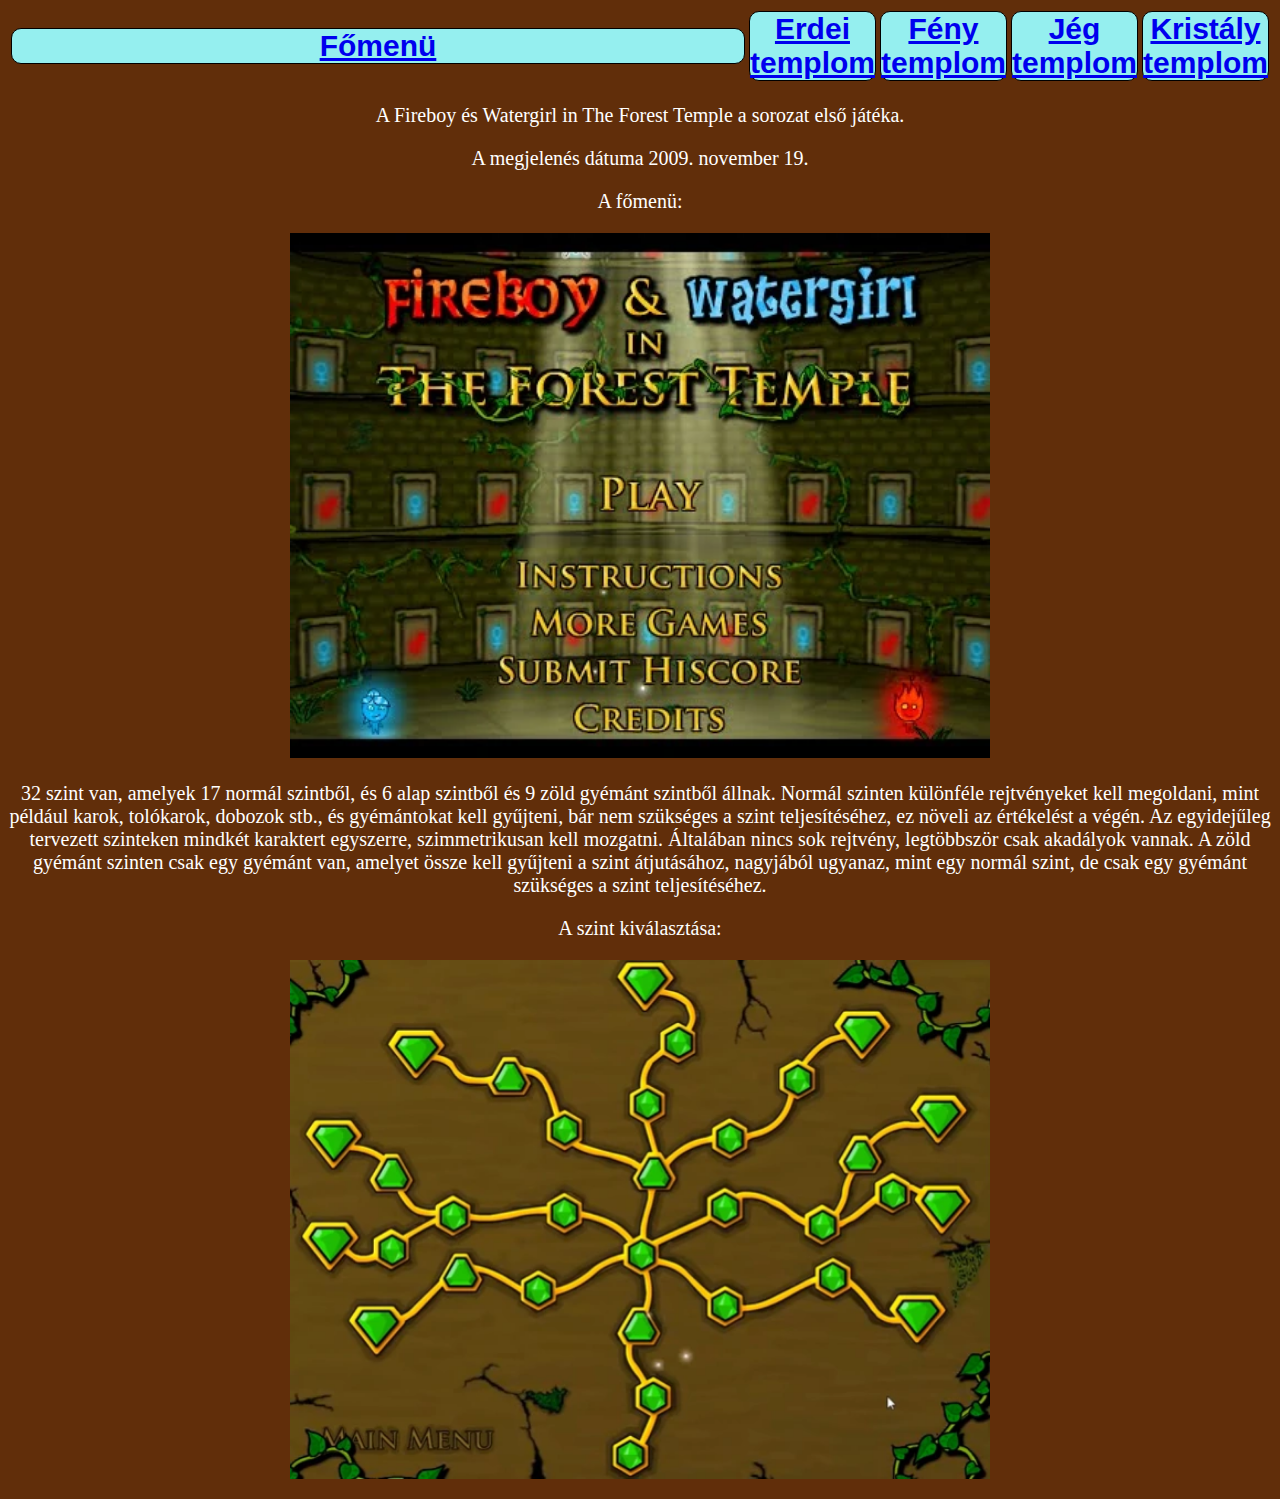
==== Erdeitemplom.html @ d99f791a "Főoldal átnevezve" ====
<!DOCTYPE html>
<html lang="en">
<head>
    <meta charset="UTF-8">
    <meta http-equiv="X-UA-Compatible" content="IE=edge">
    <meta name="viewport" content="width=device-width, initial-scale=1.0">
    <title>Erdei templom</title>
    <link rel="stylesheet" href="Erdeitemplom.css">
    <style>
      body{
        background-color: rgb(97, 46, 10);
      }
    </style>
</head>
<body>
    <table class="row">
        <tr>
          <th><div class="col"><a href="Index.html">Főmenü</a></div></th>
          <th><div class="col"><a href="Erdeitemplom.html">Erdei templom</a></div></th>
          <th><div class="col"><a href="Fénytemplom.html">Fény templom</a></div></th>
          <th><div class="col"><a href="Jég templom.html">Jég templom</a></div></th>
          <th><div class="col"><a href="Kristálytemplom.html">Kristály templom</a></div></th>
        </tr>
      </table>
    <p class="iras">A Fireboy és Watergirl in The Forest Temple a sorozat első játéka.</p>   
    <p class="iras"> A megjelenés dátuma 2009. november 19. </p> 
  
<p class="iras">A főmenü: </p>
<p><img class="img-fluid, kep" src="Fomenu.webp" alt=""></p>
<p class="iras">32 szint van, amelyek 17 normál szintből, és 6 alap szintből és 9 zöld gyémánt szintből állnak. Normál szinten különféle rejtvényeket kell megoldani, mint például karok, tolókarok, dobozok stb., és gyémántokat kell gyűjteni, bár nem szükséges a szint teljesítéséhez, ez növeli az értékelést a végén. Az egyidejűleg tervezett szinteken mindkét karaktert egyszerre, szimmetrikusan kell mozgatni. Általában nincs sok rejtvény, legtöbbször csak akadályok vannak. A zöld gyémánt szinten csak egy gyémánt van, amelyet össze kell gyűjteni a szint átjutásához, nagyjából ugyanaz, mint egy normál szint, de csak egy gyémánt szükséges a szint teljesítéséhez.</p>
<p class="iras">A szint kiválasztása:</p>
<p><img class="img-fluid, kep" src="Szintek.webp" alt=""></p>


</body>
</html>
---- Erdeitemplom.css ----
body{
    color: white;
    text-align: center;
    align-items: center;
}
.kep{
    width: 700px;
}
.iras{
    color: white;
    font-size: 20px;
}
.col{
    background-color: rgb(149, 239, 239);
    font-size: 30px;
    border: 1px solid black;
    border-radius: 10px;
    text-align: center;
}
.row{
    font-family: Arial, Helvetica, sans-serif;
}
td, th{
    width: 200%;
}
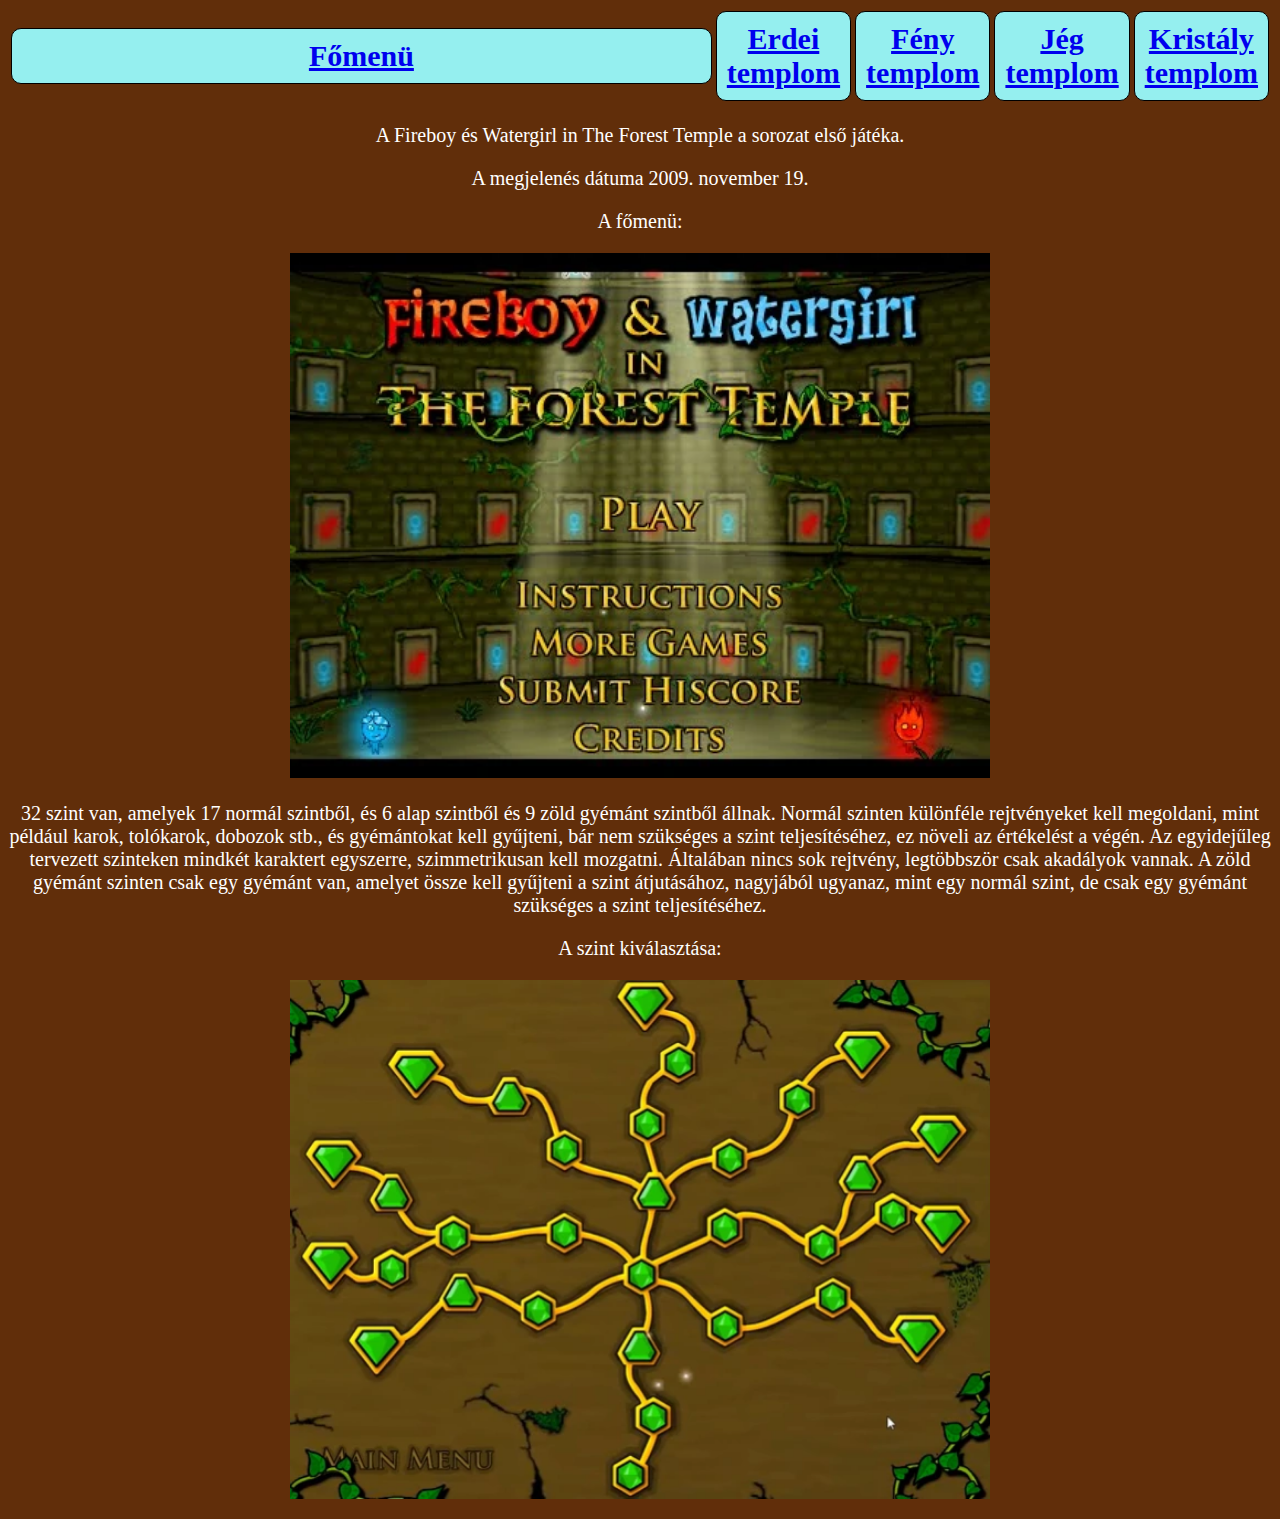
==== commit 6ef8b17e: "Új kvíz oldal" ====
--- a/Erdeitemplom.html
+++ b/Erdeitemplom.html
@@ -9,6 +9,7 @@
     <style>
       body{
         background-color: rgb(97, 46, 10);
+        
       }
     </style>
 </head>
--- a/Erdeitemplom.css
+++ b/Erdeitemplom.css
@@ -2,6 +2,7 @@
     color: white;
     text-align: center;
     align-items: center;
+    font-family: 'Times New Roman', Times, serif;
 }
 .kep{
     width: 700px;
@@ -9,6 +10,7 @@
 .iras{
     color: white;
     font-size: 20px;
+    font-family: 'Times New Roman', Times, serif;
 }
 .col{
     background-color: rgb(149, 239, 239);
@@ -16,10 +18,13 @@
     border: 1px solid black;
     border-radius: 10px;
     text-align: center;
+    padding: 10px;
+    font-family: 'Times New Roman', Times, serif;
 }
 .row{
-    font-family: Arial, Helvetica, sans-serif;
+    font-family: 'Times New Roman', Times, serif;
 }
 td, th{
     width: 200%;
+    font-family: 'Times New Roman', Times, serif;
 }
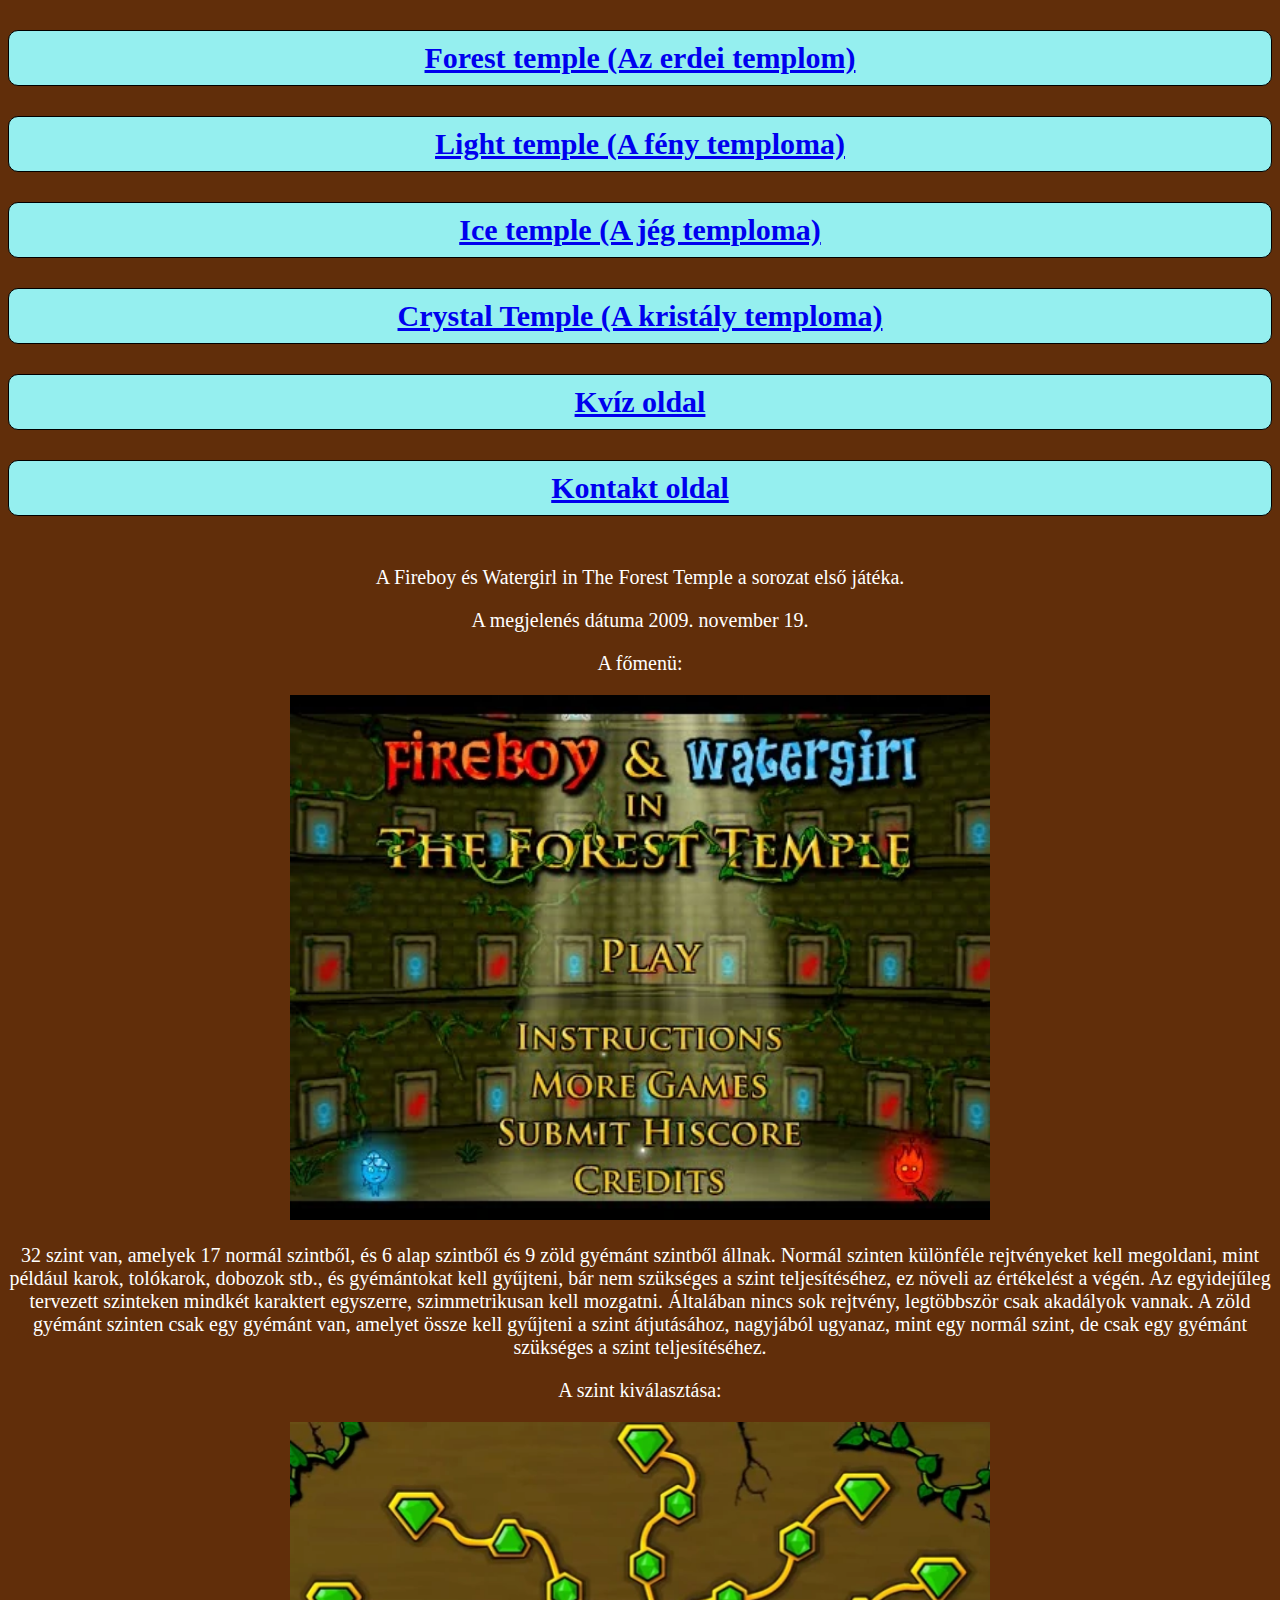
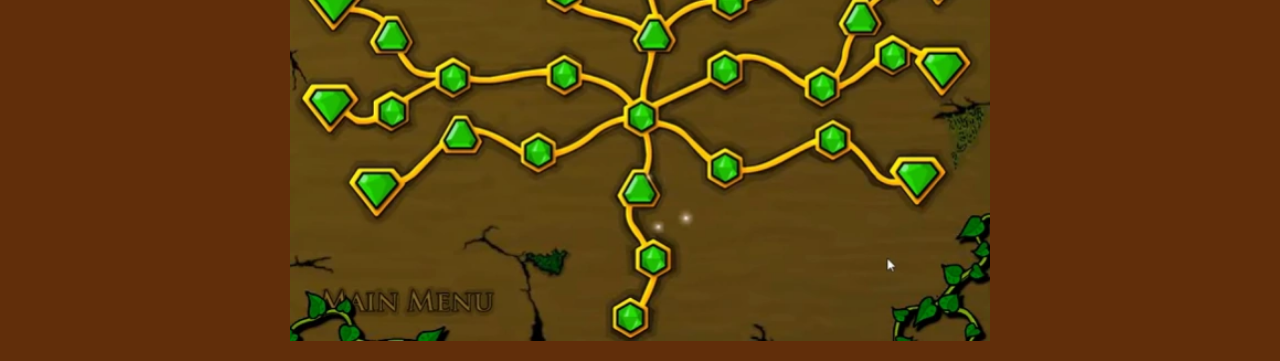
==== commit c79617ee: "Nevek" ====
--- a/Erdeitemplom.html
+++ b/Erdeitemplom.html
@@ -15,22 +15,21 @@
 </head>
 <body>
     <table class="row">
-        <tr>
-          <th><div class="col"><a href="Index.html">Főmenü</a></div></th>
-          <th><div class="col"><a href="Erdeitemplom.html">Erdei templom</a></div></th>
-          <th><div class="col"><a href="Fénytemplom.html">Fény templom</a></div></th>
-          <th><div class="col"><a href="Jég templom.html">Jég templom</a></div></th>
-          <th><div class="col"><a href="Kristálytemplom.html">Kristály templom</a></div></th>
-        </tr>
+      <h3 class="col"><a href="Erdeitemplom.html"> Forest temple (Az erdei templom)</a></h3>
+      <h3 class="col"><a  href="Fénytemplom.html">Light temple (A fény temploma)</a></h3>
+      <h3 class="col"><a href="Jégtemplom.html">Ice temple (A jég temploma)</a></h3>
+      <h3 class="col"><a href="Kristálytemplom.html">Crystal Temple (A kristály temploma)</a></h3>
+      <h3 class="col"><a href="Gomb.html">Kvíz oldal</a></h3>
+      <h3 class="col"><a href="kontakt.html">Kontakt oldal</a></h3>
       </table>
     <p class="iras">A Fireboy és Watergirl in The Forest Temple a sorozat első játéka.</p>   
     <p class="iras"> A megjelenés dátuma 2009. november 19. </p> 
   
 <p class="iras">A főmenü: </p>
-<p><img class="img-fluid, kep" src="Fomenu.webp" alt=""></p>
+<p><img class="img-fluid kep container-fluid" src="Fomenu.webp" alt=""></p>
 <p class="iras">32 szint van, amelyek 17 normál szintből, és 6 alap szintből és 9 zöld gyémánt szintből állnak. Normál szinten különféle rejtvényeket kell megoldani, mint például karok, tolókarok, dobozok stb., és gyémántokat kell gyűjteni, bár nem szükséges a szint teljesítéséhez, ez növeli az értékelést a végén. Az egyidejűleg tervezett szinteken mindkét karaktert egyszerre, szimmetrikusan kell mozgatni. Általában nincs sok rejtvény, legtöbbször csak akadályok vannak. A zöld gyémánt szinten csak egy gyémánt van, amelyet össze kell gyűjteni a szint átjutásához, nagyjából ugyanaz, mint egy normál szint, de csak egy gyémánt szükséges a szint teljesítéséhez.</p>
 <p class="iras">A szint kiválasztása:</p>
-<p><img class="img-fluid, kep" src="Szintek.webp" alt=""></p>
+<p><img class="img-fluid kep container-fluid" src="Szintek.webp" alt=""></p>
 
 
 </body>
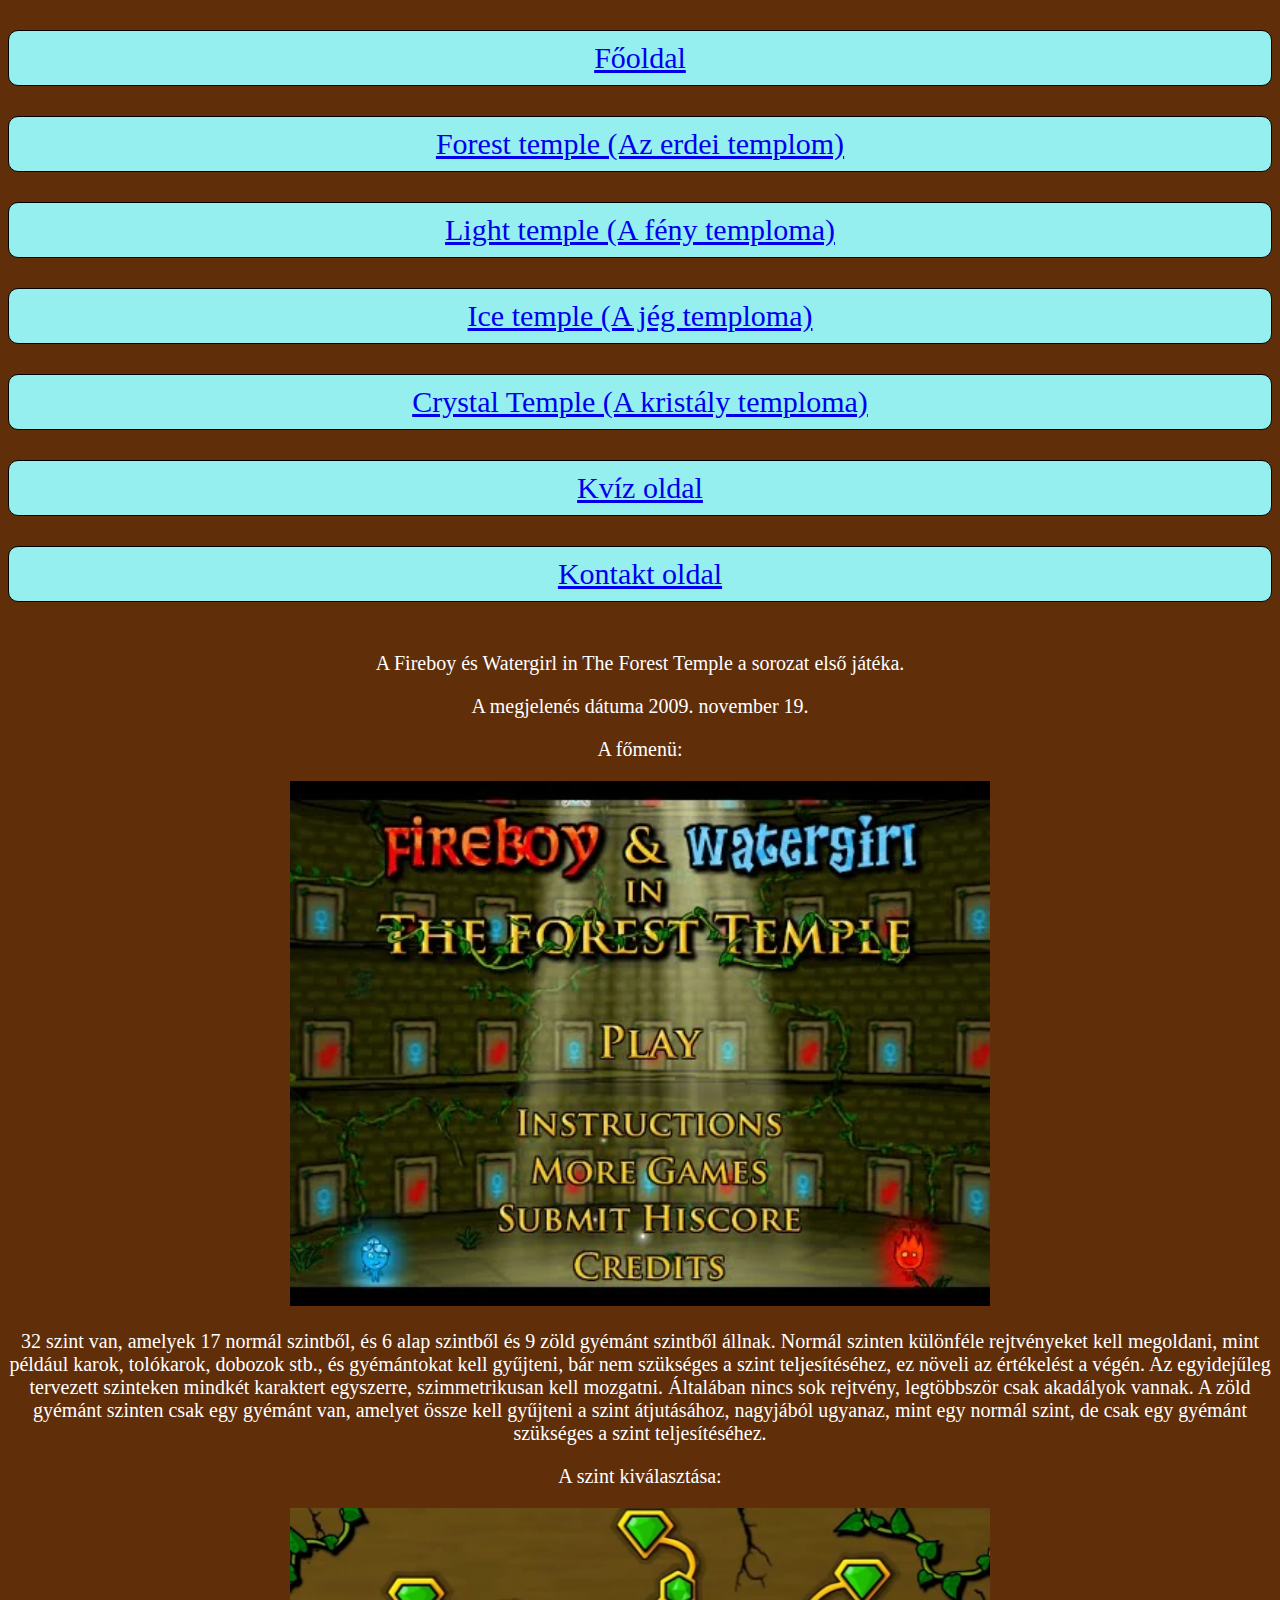
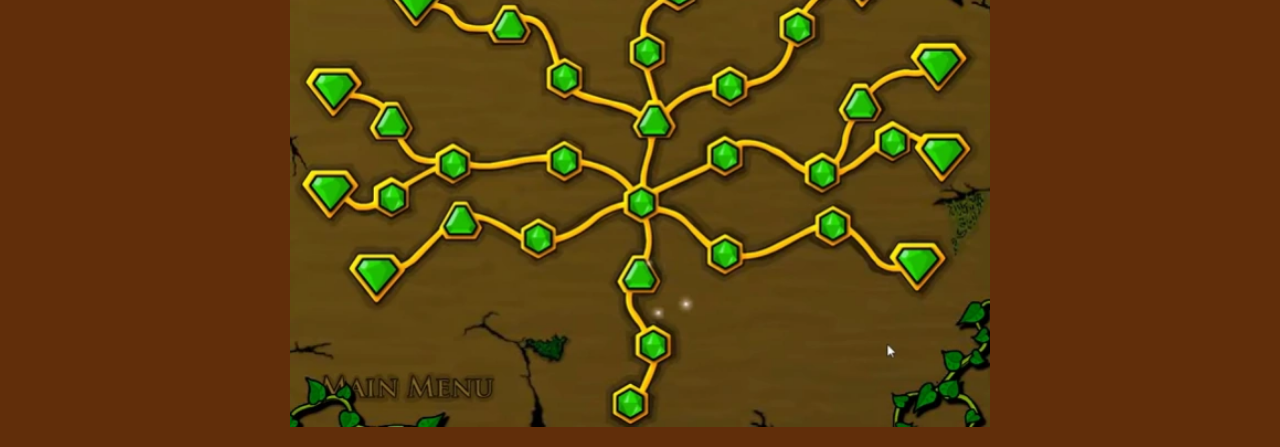
==== commit 57a9ac50: "Nevek átírva" ====
--- a/Erdeitemplom.html
+++ b/Erdeitemplom.html
@@ -15,12 +15,13 @@
 </head>
 <body>
     <table class="row">
-      <h3 class="col"><a href="Erdeitemplom.html"> Forest temple (Az erdei templom)</a></h3>
-      <h3 class="col"><a  href="Fénytemplom.html">Light temple (A fény temploma)</a></h3>
-      <h3 class="col"><a href="Jégtemplom.html">Ice temple (A jég temploma)</a></h3>
-      <h3 class="col"><a href="Kristálytemplom.html">Crystal Temple (A kristály temploma)</a></h3>
-      <h3 class="col"><a href="Gomb.html">Kvíz oldal</a></h3>
-      <h3 class="col"><a href="kontakt.html">Kontakt oldal</a></h3>
+      <p class="col"><a href="Index.html"> Főoldal</a></p>
+      <p class="col"><a href="Erdeitemplom.html"> Forest temple (Az erdei templom)</a></p>
+      <p class="col"><a  href="Fénytemplom.html">Light temple (A fény temploma)</a></p>
+      <p class="col"><a href="Jégtemplom.html">Ice temple (A jég temploma)</a></p>
+      <p class="col"><a href="Kristálytemplom.html">Crystal Temple (A kristály temploma)</a></p>
+      <p class="col"><a href="Gomb.html">Kvíz oldal</a></p>
+      <p class="col"><a href="kontakt.html">Kontakt oldal</a></p>
       </table>
     <p class="iras">A Fireboy és Watergirl in The Forest Temple a sorozat első játéka.</p>   
     <p class="iras"> A megjelenés dátuma 2009. november 19. </p> 
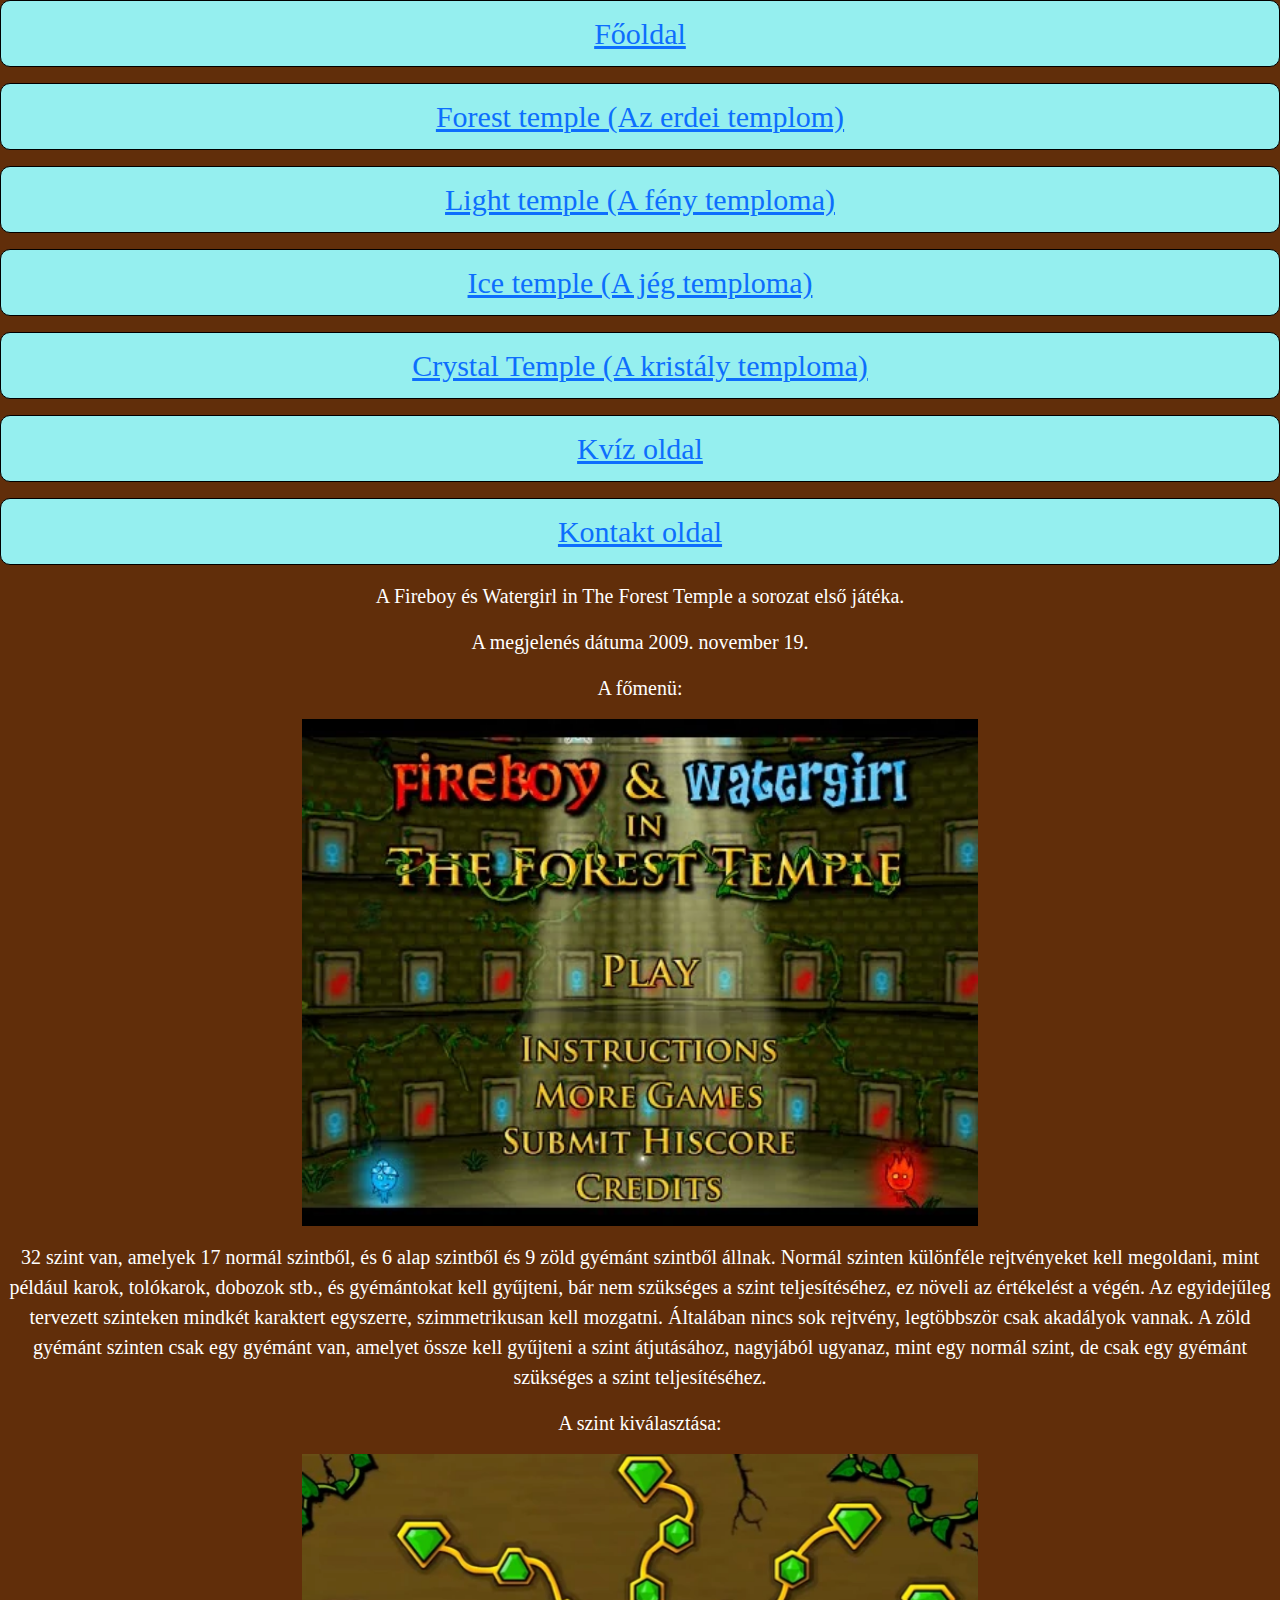
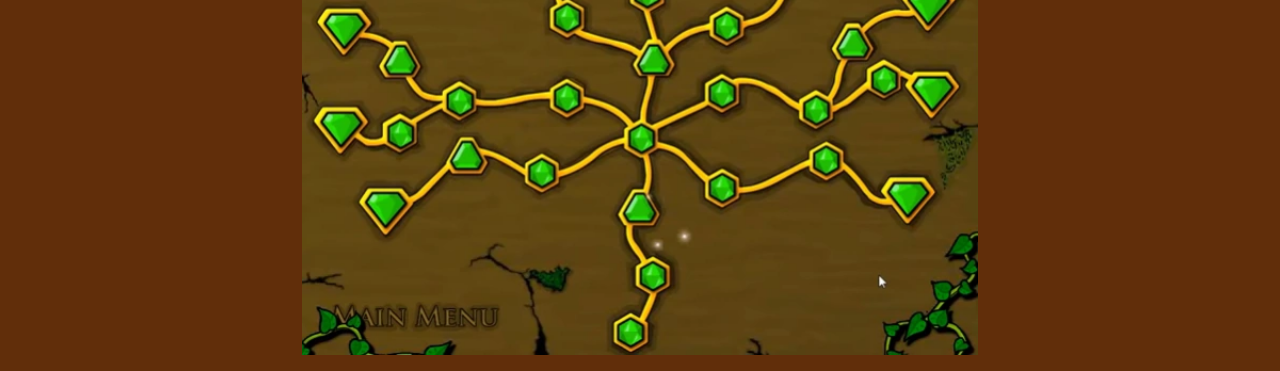
==== commit b9bef37c: "Minden responzív" ====
--- a/Erdeitemplom.html
+++ b/Erdeitemplom.html
@@ -5,6 +5,8 @@
     <meta http-equiv="X-UA-Compatible" content="IE=edge">
     <meta name="viewport" content="width=device-width, initial-scale=1.0">
     <title>Erdei templom</title>
+    <link href="https://cdn.jsdelivr.net/npm/bootstrap@5.2.3/dist/css/bootstrap.min.css" rel="stylesheet">
+    <script src="https://cdn.jsdelivr.net/npm/bootstrap@5.2.3/dist/js/bootstrap.bundle.min.js"></script>
     <link rel="stylesheet" href="Erdeitemplom.css">
     <style>
       body{
@@ -17,7 +19,7 @@
     <table class="row">
       <p class="col"><a href="Index.html"> Főoldal</a></p>
       <p class="col"><a href="Erdeitemplom.html"> Forest temple (Az erdei templom)</a></p>
-      <p class="col"><a  href="Fénytemplom.html">Light temple (A fény temploma)</a></p>
+      <p class="col"><a href="Fénytemplom.html">Light temple (A fény temploma)</a></p>
       <p class="col"><a href="Jégtemplom.html">Ice temple (A jég temploma)</a></p>
       <p class="col"><a href="Kristálytemplom.html">Crystal Temple (A kristály temploma)</a></p>
       <p class="col"><a href="Gomb.html">Kvíz oldal</a></p>
--- a/Erdeitemplom.css
+++ b/Erdeitemplom.css
@@ -11,6 +11,7 @@
     color: white;
     font-size: 20px;
     font-family: 'Times New Roman', Times, serif;
+    text-align: center;
 }
 .col{
     background-color: rgb(149, 239, 239);
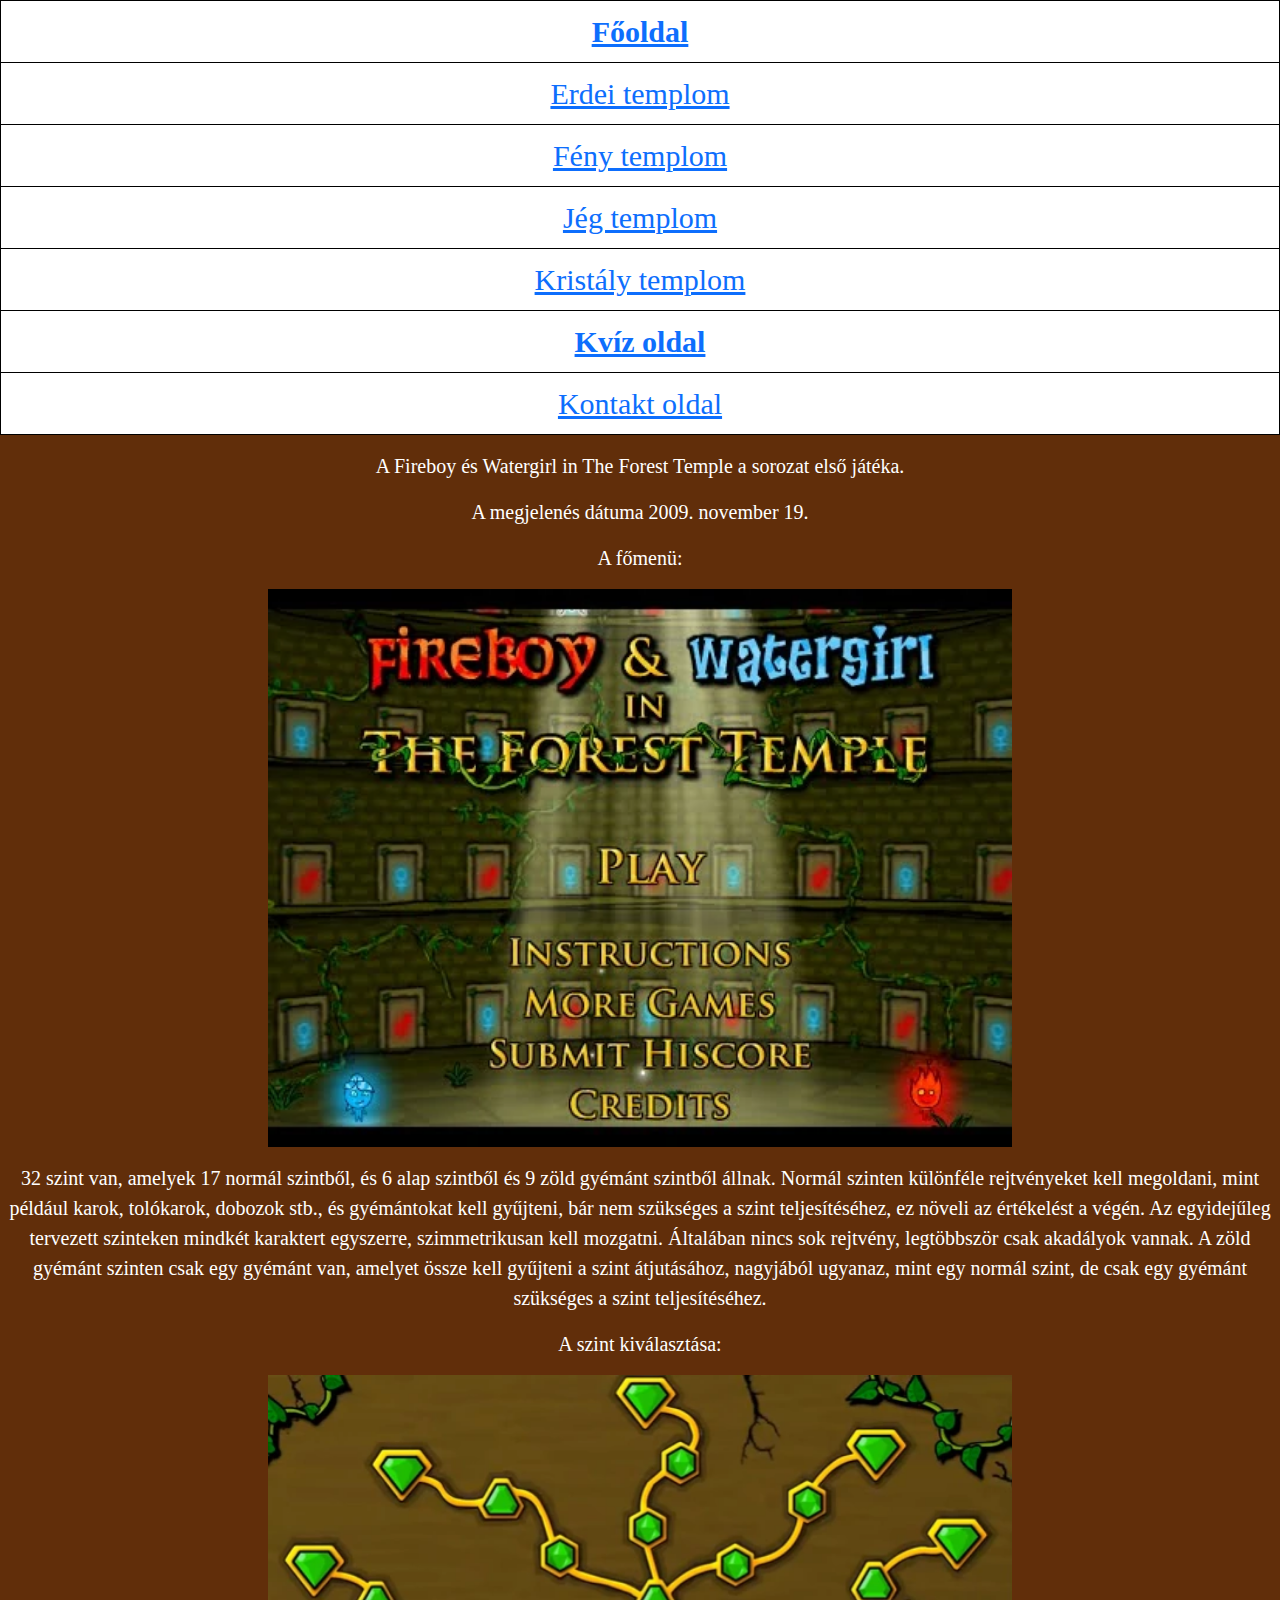
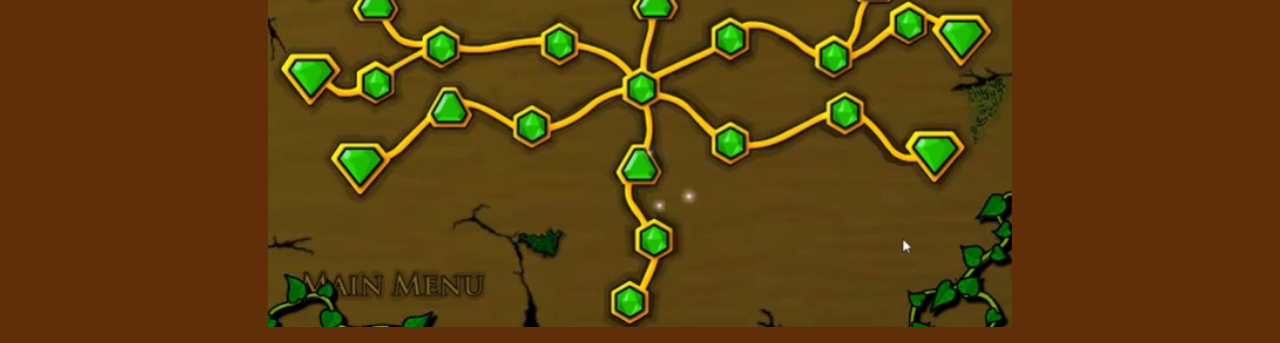
==== commit 031aa6e8: "Képek méretezése" ====
--- a/Erdeitemplom.html
+++ b/Erdeitemplom.html
@@ -9,22 +9,36 @@
     <script src="https://cdn.jsdelivr.net/npm/bootstrap@5.2.3/dist/js/bootstrap.bundle.min.js"></script>
     <link rel="stylesheet" href="Erdeitemplom.css">
     <style>
-      body{
-        background-color: rgb(97, 46, 10);
-        
+      .table{
+        background-color: aqua;
+        border: solid black 1px;
+        font-size: 30px;
       }
     </style>
 </head>
 <body>
-    <table class="row">
-      <p class="col"><a href="Index.html"> Főoldal</a></p>
-      <p class="col"><a href="Erdeitemplom.html"> Forest temple (Az erdei templom)</a></p>
-      <p class="col"><a href="Fénytemplom.html">Light temple (A fény temploma)</a></p>
-      <p class="col"><a href="Jégtemplom.html">Ice temple (A jég temploma)</a></p>
-      <p class="col"><a href="Kristálytemplom.html">Crystal Temple (A kristály temploma)</a></p>
-      <p class="col"><a href="Gomb.html">Kvíz oldal</a></p>
-      <p class="col"><a href="kontakt.html">Kontakt oldal</a></p>
-      </table>
+  <table class="table table-darktable-striped">
+    <tr>
+      <th><a href="Index.html"> Főoldal</a></th>
+    </tr>     
+    <tr>
+      <td><a href="Erdeitemplom.html"> Erdei templom</a></td>
+    </tr>
+    <tr>
+      <td><a href="Fénytemplom.html"> Fény templom</a></td>
+    </tr>
+    <tr>
+      <td><a href="Jégtemplom.html"> Jég templom</a></td>
+    </tr>
+    <tr>
+      <td><a href="Kristálytemplom.html">Kristály templom</a></td>
+    </tr>
+    <tr>
+      <th><a href="Gomb.html">Kvíz oldal</a> </th>
+    </tr>      <tr>
+      <td><a href="kontakt.html">Kontakt oldal</a></td>
+    </tr>
+  </table>
     <p class="iras">A Fireboy és Watergirl in The Forest Temple a sorozat első játéka.</p>   
     <p class="iras"> A megjelenés dátuma 2009. november 19. </p> 
   
--- a/Erdeitemplom.css
+++ b/Erdeitemplom.css
@@ -3,9 +3,10 @@
     text-align: center;
     align-items: center;
     font-family: 'Times New Roman', Times, serif;
+        background-color: rgb(97, 46, 10); 
 }
 .kep{
-    width: 700px;
+    width: 60%;
 }
 .iras{
     color: white;
@@ -26,6 +27,6 @@
     font-family: 'Times New Roman', Times, serif;
 }
 td, th{
-    width: 200%;
+    width: 100%;
     font-family: 'Times New Roman', Times, serif;
-}
+}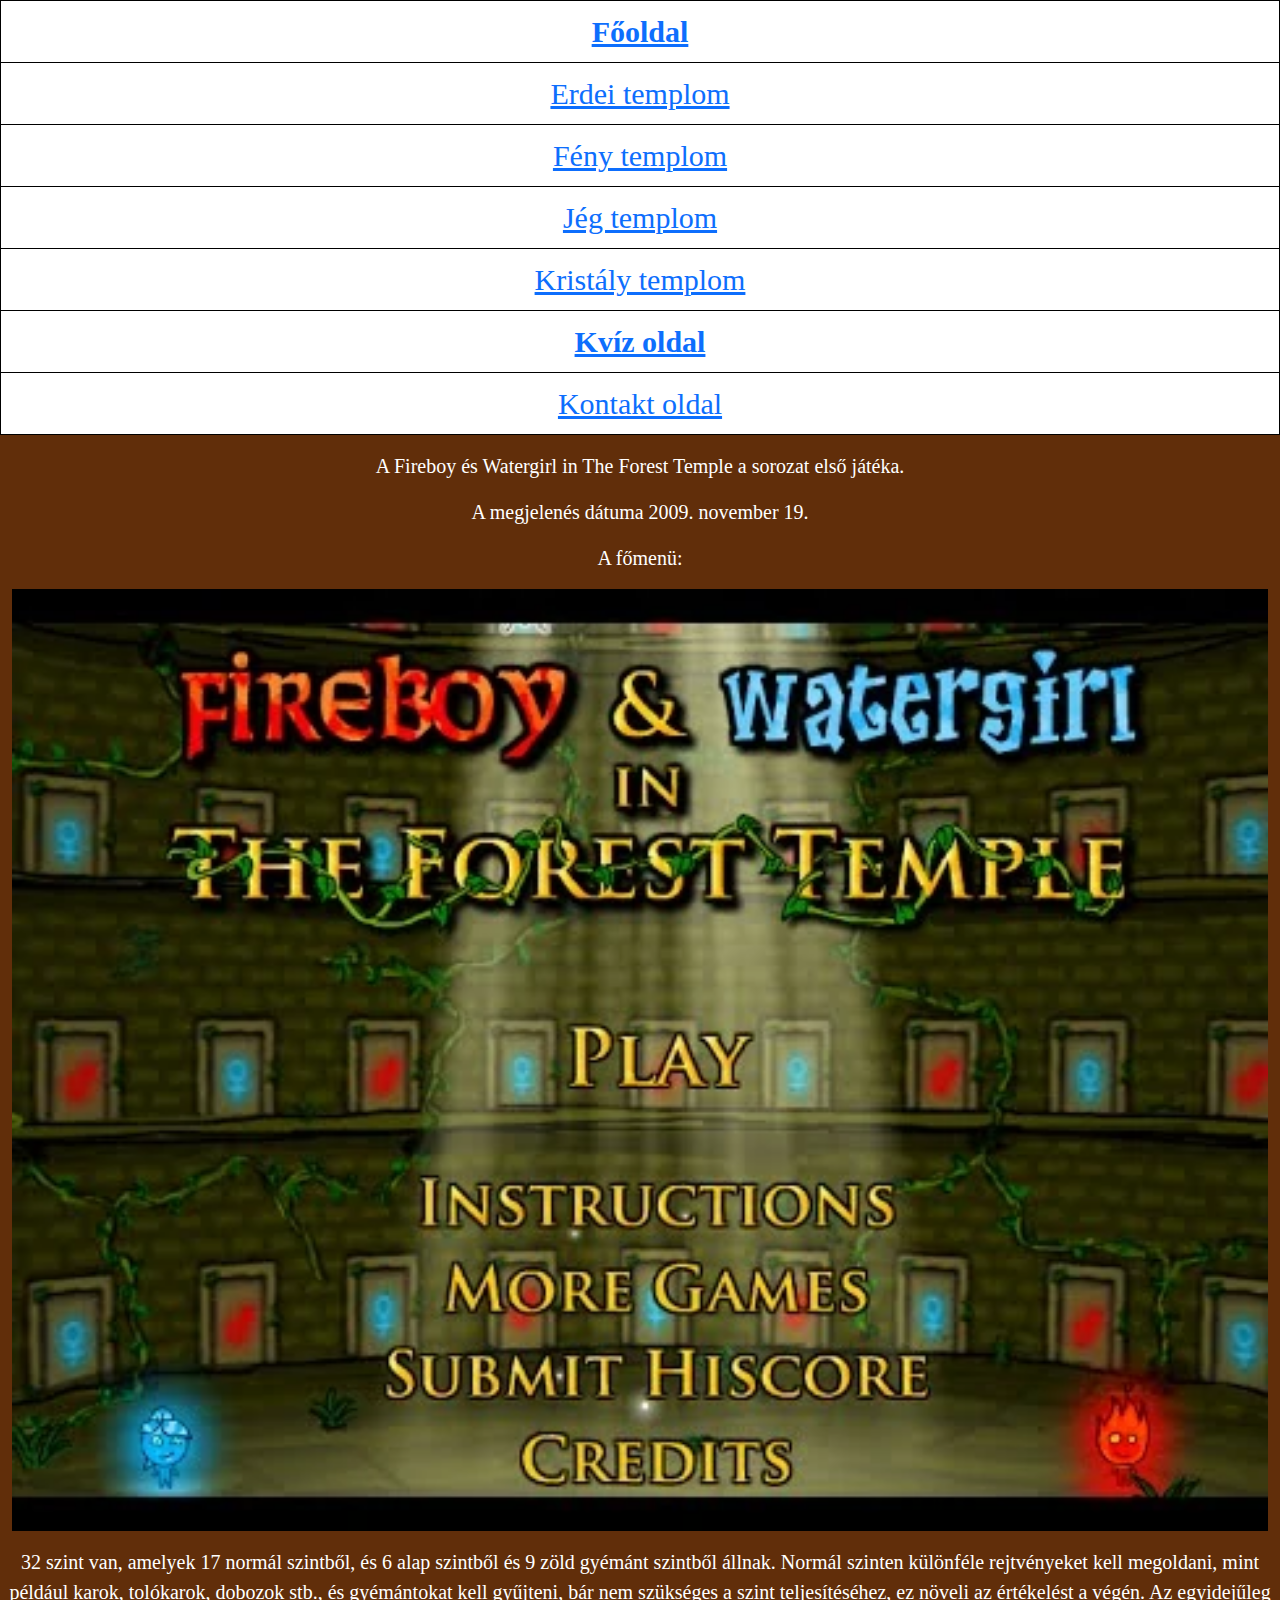
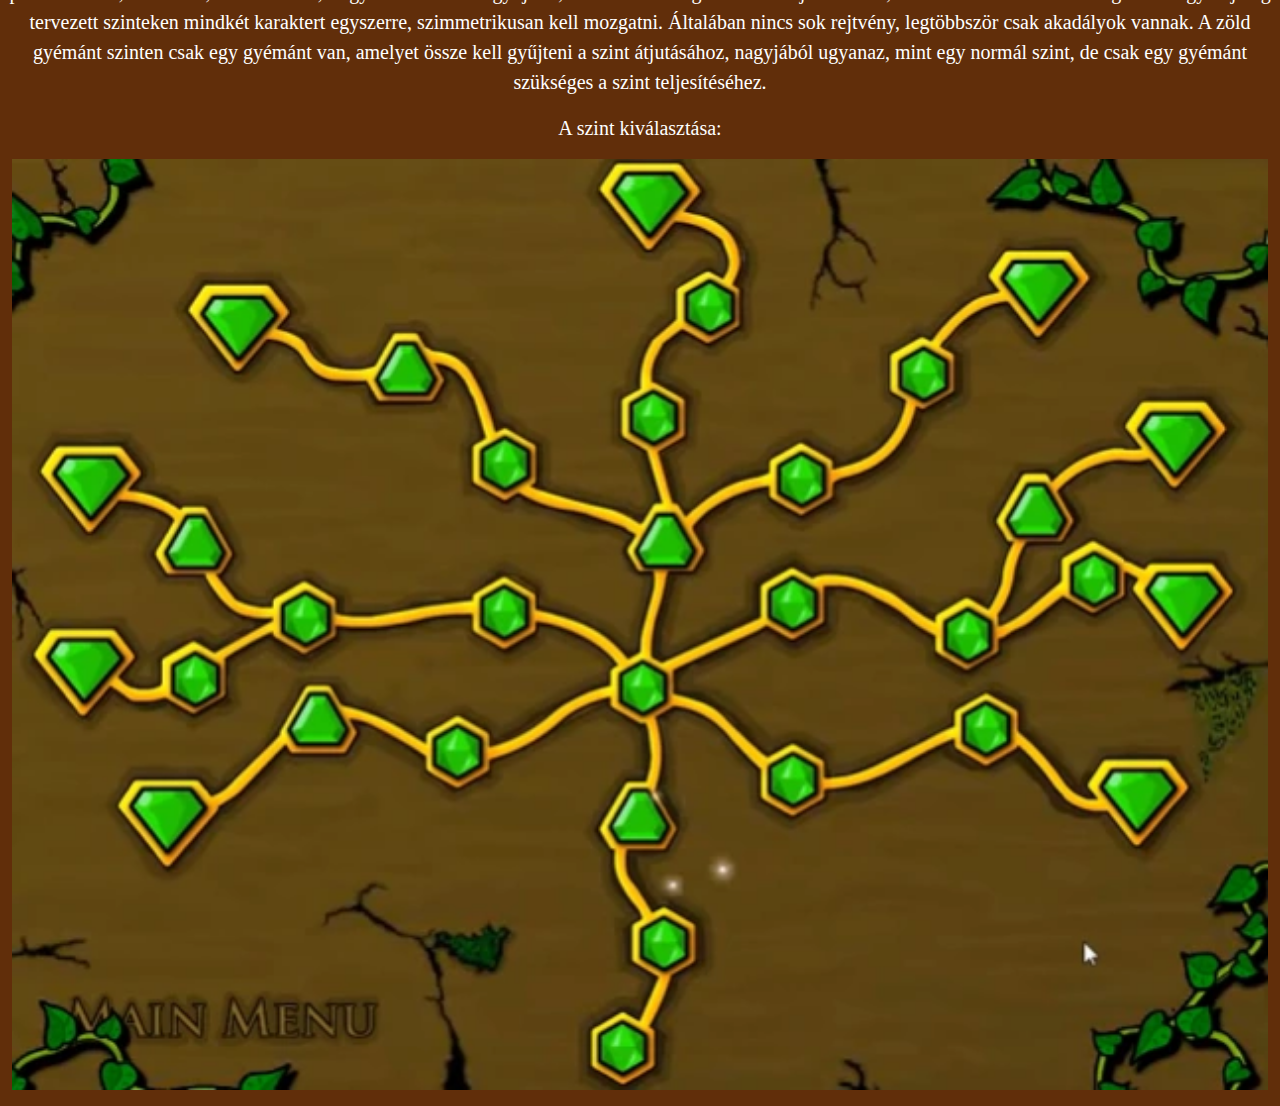
==== commit d23327e7: "Linkek javítása" ====
--- a/Erdeitemplom.html
+++ b/Erdeitemplom.html
@@ -1,5 +1,5 @@
 <!DOCTYPE html>
-<html lang="en">
+<html lang="hu">
 <head>
     <meta charset="UTF-8">
     <meta http-equiv="X-UA-Compatible" content="IE=edge">
--- a/Erdeitemplom.css
+++ b/Erdeitemplom.css
@@ -6,7 +6,7 @@
         background-color: rgb(97, 46, 10); 
 }
 .kep{
-    width: 60%;
+    width: 100%;
 }
 .iras{
     color: white;
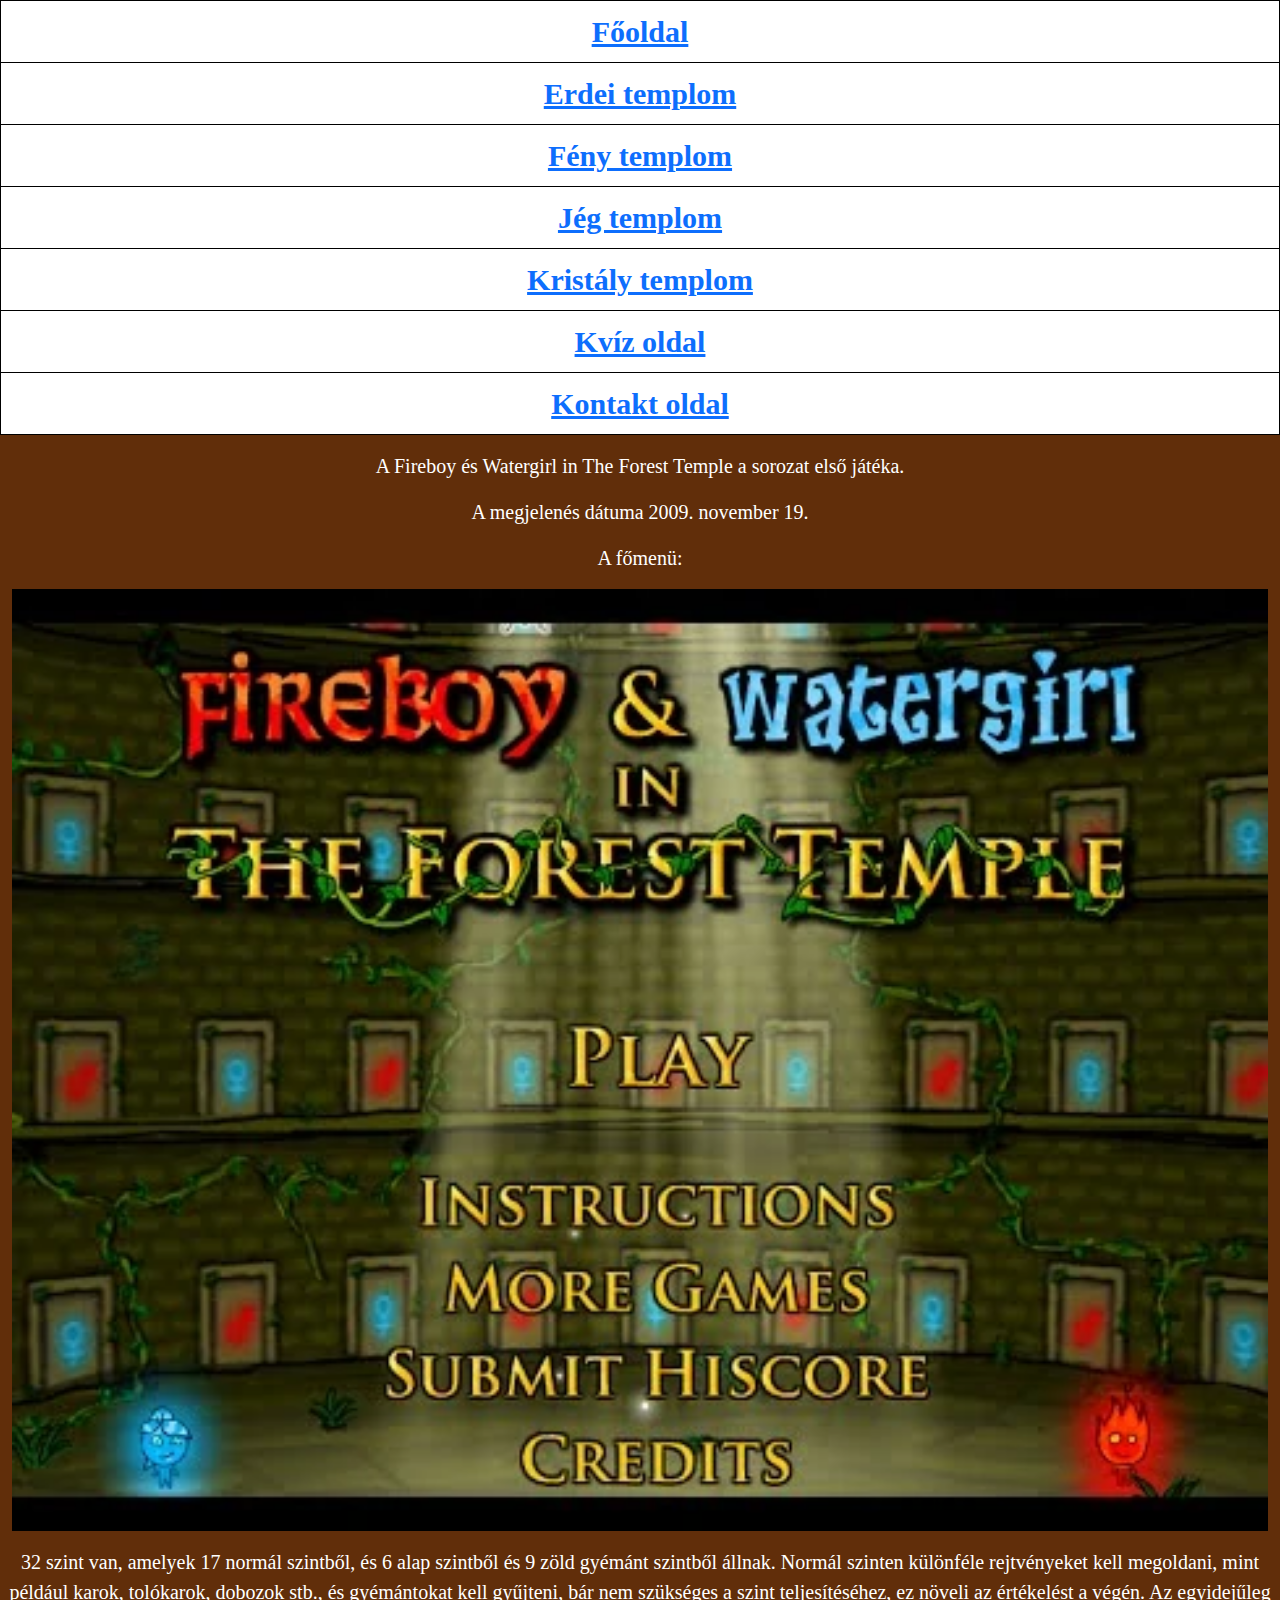
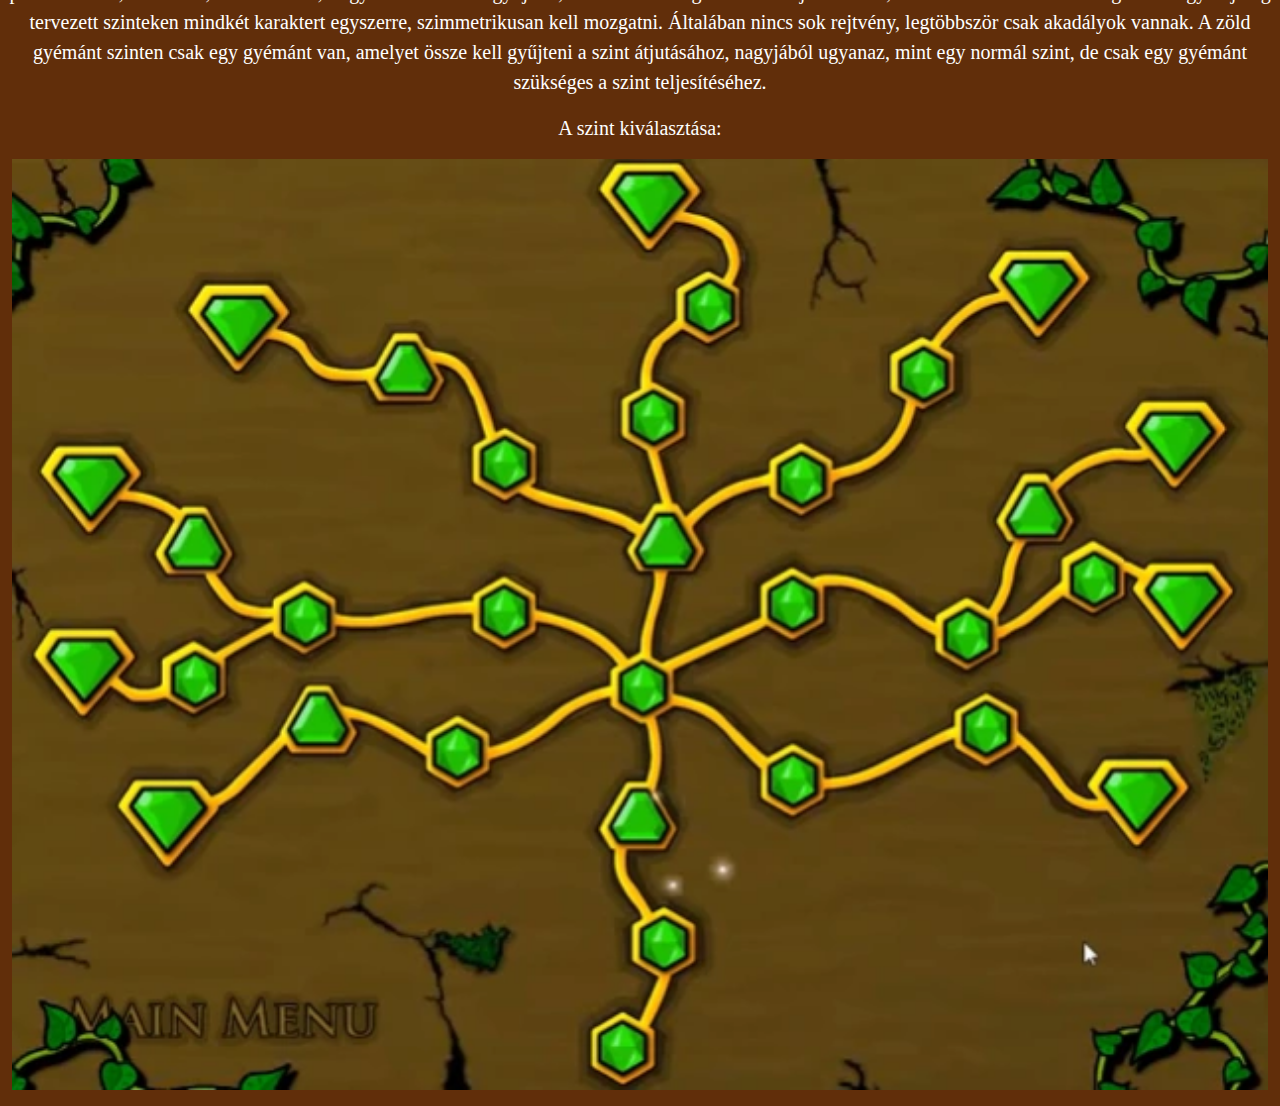
==== commit 2b589796: "Félkövér linkek" ====
--- a/Erdeitemplom.html
+++ b/Erdeitemplom.html
@@ -22,31 +22,31 @@
       <th><a href="Index.html"> Főoldal</a></th>
     </tr>     
     <tr>
-      <td><a href="Erdeitemplom.html"> Erdei templom</a></td>
+      <td><a href="Erdeitemplom.html"> <b>Erdei templom</b></a></td>
     </tr>
     <tr>
-      <td><a href="Fénytemplom.html"> Fény templom</a></td>
+      <td><a href="Fénytemplom.html"><b>Fény templom</b></a></td>
     </tr>
     <tr>
-      <td><a href="Jégtemplom.html"> Jég templom</a></td>
+      <td><a href="Jégtemplom.html"> <b>Jég templom</b></a></td>
     </tr>
     <tr>
-      <td><a href="Kristálytemplom.html">Kristály templom</a></td>
+      <td><a href="Kristálytemplom.html"><b>Kristály templom</b></a></td>
     </tr>
     <tr>
-      <th><a href="Gomb.html">Kvíz oldal</a> </th>
+      <th><a href="Gomb.html"><b>Kvíz oldal</b></a></th>
     </tr>      <tr>
-      <td><a href="kontakt.html">Kontakt oldal</a></td>
+      <td><a href="kontakt.html"><b>Kontakt oldal</b></a></td>
     </tr>
   </table>
     <p class="iras">A Fireboy és Watergirl in The Forest Temple a sorozat első játéka.</p>   
     <p class="iras"> A megjelenés dátuma 2009. november 19. </p> 
   
 <p class="iras">A főmenü: </p>
-<p><img class="img-fluid kep container-fluid" src="Fomenu.webp" alt=""></p>
+<p><img class="img-fluid kep container-fluid" src="Fomenu.webp" alt="Erdei templom főmenü"></p>
 <p class="iras">32 szint van, amelyek 17 normál szintből, és 6 alap szintből és 9 zöld gyémánt szintből állnak. Normál szinten különféle rejtvényeket kell megoldani, mint például karok, tolókarok, dobozok stb., és gyémántokat kell gyűjteni, bár nem szükséges a szint teljesítéséhez, ez növeli az értékelést a végén. Az egyidejűleg tervezett szinteken mindkét karaktert egyszerre, szimmetrikusan kell mozgatni. Általában nincs sok rejtvény, legtöbbször csak akadályok vannak. A zöld gyémánt szinten csak egy gyémánt van, amelyet össze kell gyűjteni a szint átjutásához, nagyjából ugyanaz, mint egy normál szint, de csak egy gyémánt szükséges a szint teljesítéséhez.</p>
 <p class="iras">A szint kiválasztása:</p>
-<p><img class="img-fluid kep container-fluid" src="Szintek.webp" alt=""></p>
+<p><img class="img-fluid kep container-fluid" src="Szintek.webp" alt="Erdei templom szintek"></p>
 
 
 </body>
